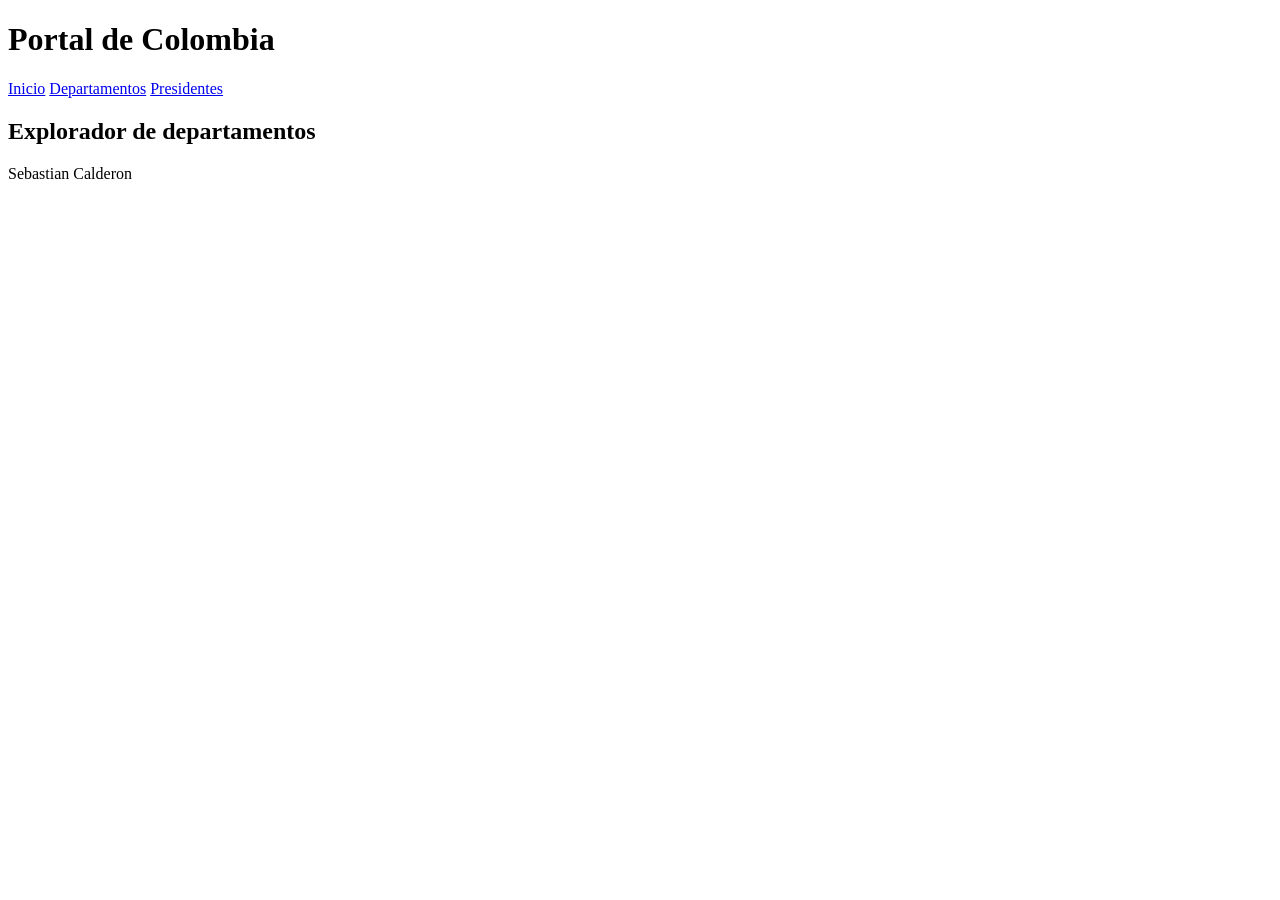
==== departamentos.html @ 226460b5 "Crea páginas de departamentos y presidentes" ====
<!DOCTYPE html>
<html lang="es">
<head>
  <meta charset="UTF-8">
  <meta name="viewport" content="width=device-width, initial-scale=1.0">
  <title>Departamentos de Colombia</title>
  <link rel="stylesheet" href="css/estilos.css">
</head>
<body>
  <header class="encabezado">
    <h1>Portal de Colombia</h1>
    <nav class="menu">
      <a href="index.html">Inicio</a>
      <a href="departamentos.html">Departamentos</a>
      <a href="presidentes.html">Presidentes</a>
    </nav>
  </header>

  <main class="contenido">
    <h2>Explorador de departamentos</h2>

    <p id="mensaje" class="mensaje"></p>

    <section id="resumen" class="resumen"></section>

    <section id="contenedor" class="tarjetas"></section>
  </main>

  <footer class="pie">
    <p>Sebastian Calderon</p>
  </footer>

  <script src="js/departamentos.js"></script>
</body>
</html>
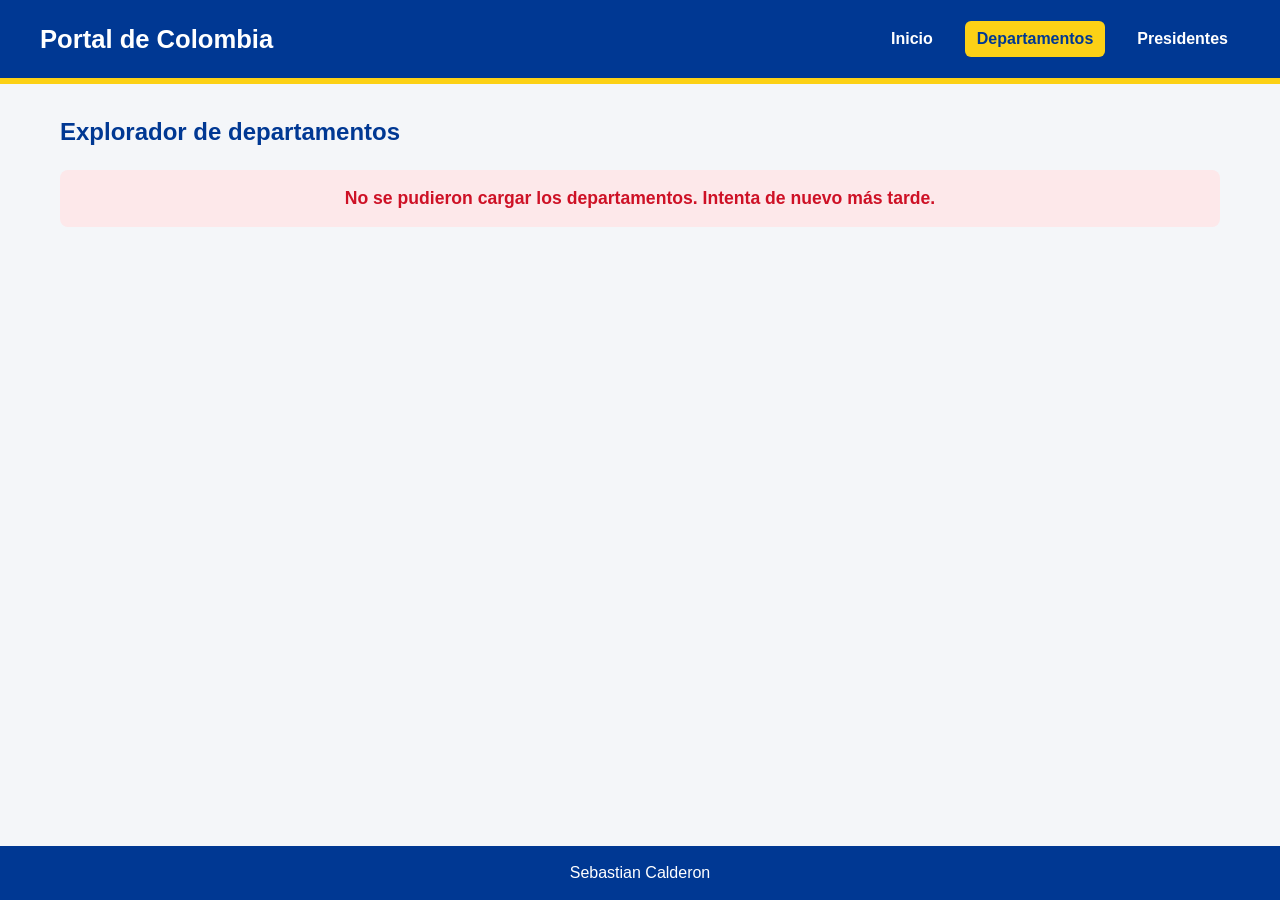
==== commit 8e8354d3: "Resalta en el menú la página actual" ====
--- a/departamentos.html
+++ b/departamentos.html
@@ -11,7 +11,7 @@
     <h1>Portal de Colombia</h1>
     <nav class="menu">
       <a href="index.html">Inicio</a>
-      <a href="departamentos.html">Departamentos</a>
+      <a class="activo" href="departamentos.html">Departamentos</a>
       <a href="presidentes.html">Presidentes</a>
     </nav>
   </header>
--- a/css/estilos.css
+++ b/css/estilos.css
@@ -0,0 +1,209 @@
+* {
+  margin: 0;
+  padding: 0;
+  box-sizing: border-box;
+}
+
+body {
+  font-family: Arial, Helvetica, sans-serif;
+  background-color: #f4f6f9;
+  color: #222222;
+  line-height: 1.5;
+  min-height: 100vh;
+  display: flex;
+  flex-direction: column;
+}
+
+.encabezado {
+  background-color: #003893;
+  color: #ffffff;
+  padding: 20px 40px;
+  display: flex;
+  justify-content: space-between;
+  align-items: center;
+  border-bottom: 6px solid #fcd116;
+}
+
+.encabezado h1 {
+  font-size: 1.6rem;
+}
+
+.menu {
+  display: flex;
+  gap: 20px;
+}
+
+.menu a {
+  color: #ffffff;
+  text-decoration: none;
+  font-weight: bold;
+  padding: 6px 12px;
+  border-radius: 6px;
+}
+
+.menu a:hover,
+.menu a.activo {
+  background-color: #fcd116;
+  color: #003893;
+}
+
+.contenido {
+  flex: 1;
+  width: 100%;
+  max-width: 1200px;
+  margin: 0 auto;
+  padding: 30px 20px;
+}
+
+.contenido h2 {
+  color: #003893;
+  margin-bottom: 20px;
+}
+
+.bienvenida {
+  text-align: center;
+  margin-bottom: 30px;
+}
+
+.secciones {
+  display: grid;
+  grid-template-columns: repeat(2, 1fr);
+  gap: 20px;
+}
+
+.seccion {
+  background-color: #ffffff;
+  color: #222222;
+  text-decoration: none;
+  padding: 30px;
+  border-radius: 10px;
+  border-top: 6px solid #ce1126;
+  box-shadow: 0 2px 8px rgba(0, 0, 0, 0.1);
+}
+
+.seccion:hover {
+  transform: translateY(-4px);
+  box-shadow: 0 6px 16px rgba(0, 0, 0, 0.15);
+}
+
+.seccion h3 {
+  color: #003893;
+  margin-bottom: 10px;
+}
+
+.pie {
+  background-color: #003893;
+  color: #ffffff;
+  text-align: center;
+  padding: 15px;
+}
+
+.mensaje {
+  text-align: center;
+  font-size: 1.1rem;
+  font-weight: bold;
+  color: #003893;
+  margin-bottom: 20px;
+}
+
+.mensaje.error {
+  color: #ce1126;
+  background-color: #fde8ea;
+  padding: 15px;
+  border-radius: 8px;
+}
+
+.resumen {
+  background-color: #ffffff;
+  padding: 20px;
+  border-radius: 10px;
+  border-left: 6px solid #fcd116;
+  box-shadow: 0 2px 8px rgba(0, 0, 0, 0.1);
+  margin-bottom: 30px;
+}
+
+.resumen:empty {
+  display: none;
+}
+
+.resumen h3 {
+  color: #003893;
+  margin-bottom: 10px;
+}
+
+.resumen ul {
+  list-style: none;
+  display: flex;
+  flex-wrap: wrap;
+  gap: 10px;
+}
+
+.resumen li {
+  background-color: #003893;
+  color: #ffffff;
+  padding: 6px 14px;
+  border-radius: 20px;
+  font-size: 0.95rem;
+}
+
+.tarjetas {
+  display: grid;
+  grid-template-columns: repeat(auto-fill, minmax(260px, 1fr));
+  gap: 20px;
+}
+
+.tarjeta {
+  background-color: #ffffff;
+  padding: 20px;
+  border-radius: 10px;
+  border-top: 6px solid #ce1126;
+  box-shadow: 0 2px 8px rgba(0, 0, 0, 0.1);
+}
+
+.tarjeta h3 {
+  color: #003893;
+  margin-bottom: 10px;
+}
+
+.tarjeta p {
+  margin-bottom: 6px;
+}
+
+.tarjeta img {
+  width: 100%;
+  height: 280px;
+  object-fit: cover;
+  object-position: top;
+  border-radius: 8px;
+  margin-bottom: 15px;
+  background-color: #e9ecef;
+}
+
+.descripcion {
+  font-size: 0.9rem;
+  color: #555555;
+  margin-top: 10px;
+}
+
+@media (max-width: 768px) {
+  .encabezado {
+    flex-direction: column;
+    gap: 15px;
+    padding: 20px;
+    text-align: center;
+  }
+
+  .menu {
+    flex-wrap: wrap;
+    justify-content: center;
+    gap: 10px;
+  }
+
+  .secciones {
+    grid-template-columns: 1fr;
+  }
+
+  .contenido {
+    padding: 20px 16px;
+  }
+}
